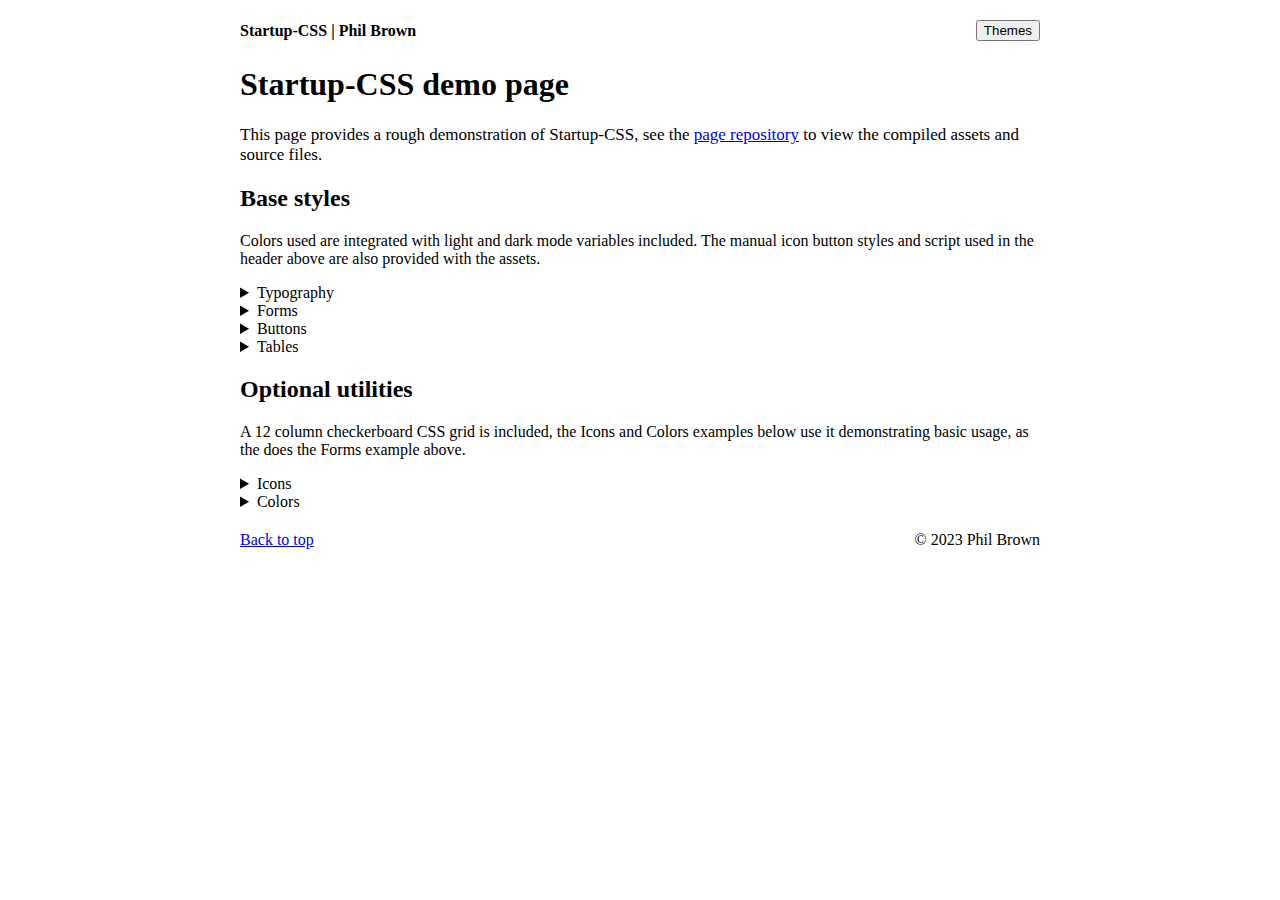
==== index.html @ bf4f9178 "Files" ====
<!doctype html>
<html lang="en-au">
<head>
<meta charset="utf-8">
<meta name="viewport" content="width=device-width, initial-scale=1">
<title>Startup-CSS | Phil Brown</title>
<meta name="description" content="Startup-CSS is a base style sheet document setup for website theme development.">
<meta name="author" content="Phil Brown">
<meta name="twitter:site" content="@philbrownweb">
<link rel="canonical" href="http://pmbrown.github.io/Startup-CSS/">
<script>const storageKey="theme-preference",onClick=()=>{theme.value="false"===theme.value?"true":"false",setPreference()},getColorPreference=()=>localStorage.getItem(storageKey)?localStorage.getItem(storageKey):window.matchMedia("(prefers-color-scheme: dark)").matches?"true":"false",setPreference=()=>{localStorage.setItem(storageKey,theme.value),reflectPreference()},reflectPreference=()=>{document.firstElementChild.setAttribute("data-dark",theme.value),document.querySelector('[aria-label="Dark mode"]')?.setAttribute("aria-pressed",theme.value)},theme={value:getColorPreference()};reflectPreference(),window.onload=()=>{reflectPreference(),document.querySelector('[aria-label="Dark mode"]').addEventListener("click",onClick)},window.matchMedia("(prefers-color-scheme: dark)").addEventListener("change",({matches:e})=>{theme.value=e?"true":"false",setPreference()});</script>
<link rel="stylesheet" href="/Startup-CSS/assets/css/startup.css">
<style>.demo,footer{font-size:var(--xs)}body{width:100%;max-width:800px;margin-inline:auto;padding-inline:1rem;padding-block-end:1rem}@media screen and (min-width:1920px){body{max-width:1024px}}footer,header{display:flex;justify-content:space-between;align-items:center;margin-block:1rem;padding-block:.25rem;border-block:1px solid var(--surf-3)}hgroup p{font-size:1.063rem}.demo{text-align:center;list-style:none;--pl:0}.demo *{padding-block:.5rem}</style>
<link rel="icon" href="/Startup-CSS/favicon.svg" type="image/svg+xml">
</head>
<body>
<header>
<strong>Startup-CSS | Phil Brown</strong>
<button aria-label="Dark mode" aria-pressed="false" title="Toggle themes"><span class="hidden">Themes</span></button>
</header>
<main id="main">
<hgroup>
<h1>Startup-CSS demo page</h1>
<p>This page provides a rough demonstration of Startup-CSS, see the <a href="https://github.com/pmbrown/Startup-CSS">page repository</a> to view the compiled assets and source files.</p>
</hgroup>
<h2>Base styles</h2>
<p>Colors used are integrated with light and dark mode variables included. The manual icon button styles and script used in the header above are also provided with the assets.</p>
<details>
<summary>Typography</summary>

<h1>h1. Heading 1</h1>
<p>The quick brown fox jumps over the lazy dog so it can leverage agile frameworks to provide a robust synopsis for high level overviews.</p>
<h2>h1. Heading 2</h2>
<p>The quick brown fox jumps over the lazy dog so it can leverage agile frameworks to provide a robust synopsis for high level overviews.</p>
<h3>h1. Heading 3</h3>
<p>The quick brown fox jumps over the lazy dog so it can leverage agile frameworks to provide a robust synopsis for high level overviews.</p>
<h4>h1. Heading 4</h4>
<p>The quick brown fox jumps over the lazy dog so it can leverage agile frameworks to provide a robust synopsis for high level overviews.</p>
<h5>h1. Heading 5</h5>
<p>The quick brown fox jumps over the lazy dog so it can leverage agile frameworks to provide a robust synopsis for high level overviews.</p>
<h6>h1. Heading 6</h6>
<p>The quick brown fox jumps over the lazy dog so it can leverage agile frameworks to provide a robust synopsis for high level overviews.</p>


<ol>
<li>First item</li>
<li>Second item</li>
<li>Third item</li>
<li>Fourth item</li>
</ol>

<ul>
<li>First item</li>
<li>Second item</li>
<li>Third item</li>
<li>Fourth item</li>
</ul>

<dl>
<dt>First term</dt>
<dd>First definition</dd>
<dt>Second term</dt>
<dd>Second definition</dd>
</dl>

<abbr title="Abbreviation">Abbr</abbr>

<p><strong>The</strong> <em>quick</em> <sup>(1)</sup> <strong><em>brown</em></strong> <sub>(2)</sub> <del>fox</del> <mark>jumps</mark> <small>over</small> <kbd>the</kbd> <kbd><kbd>lazy</kbd></kbd> <code>dog</code>.</p>

<blockquote>
<p><q cite="http://example.com">Blockquote with author and citation.</q></p>
<small>&mdash; Editor <em>Daily Blog</em></small>
</blockquote>

<details>
<summary>Details summary</summary>
<p>Details content</p>
</details>

<pre tabindex="0">
<code>Code</code>
</pre>

<figure class="figure" style="max-width: 20rem;">
  <img src="photo.jpg" alt="Stock photograph of laptop computer">
  <figcaption>Figure caption: Stock photograph.</figcaption>
</figure>

</details>
<details>
<summary>Forms</summary>
<form action="#" class="grid g-1-sm g-2 gap-2" style="--mb: .5rem;">
<fieldset class="grid g-1 gap-1">
<legend>Fieldset legend</legend>

<div>
<label for="text-input" class="vis-hidden">Text:</label>
<input type="text" name="text-input" id="text-input" placeholder="Text" aria-label="Text field">
</div>
<div>
<label for="email-input" class="vis-hidden">Email:</label>
<input type="email" name="email-input" id="email-input" placeholder="Email" aria-label="Email address">
</div>
<div>
<label for="url-input" class="vis-hidden">URL:</label>
<input type="url" name="url-input" id="url-input" placeholder="URL" aria-label="URL address">
</div>
<div>
<label for="text-area" class="vis-hidden">Text area</label>
<textarea name="text-area" id="text-area" placeholder="Text area" aria-label="Text area"></textarea>
</div>
<div>
<label for="search" class="vis-hidden">Search</label>
<input type="search" name="search" id="search" placeholder="Search">
</div>
<div>
<label for="telephone" class="vis-hidden">Telephone</label>
<input type="tel" name="telephone" id="telephone" placeholder="Telephone">
</div>
<div>
<label for="numbers" class="vis-hidden">Numbers</label>
<input type="number" name="numbers" id="numbers" placeholder="Numbers">
</div>
<div>
<label for="password" class="vis-hidden">Password</label>
<input type="password" name="password" id="password" placeholder="Password">
</div>
<div>
<label for="select-list" class="vis-hidden">Select list</label>
<select name="select-list" id="select-list">
<option value="">Select list</option>
<option value="1">Option 1</option>
<option value="2">Option 2</option>
<option value="3">Option 3</option>
<option value="4">Option 4</option>
<option value="5">Option 5</option>
</select>
</div>
<div>
<label for="option-group" class="vis-hidden">Option group</label>
<select id="option-group">
<optgroup label="Group one">
<option>Option 1</option>
<option>Option 2</option>
<option>Option 3</option>
</optgroup>
<optgroup label="Group two">
<option>Option 1</option>
<option>Option 2</option>
<option>Option 3</option>
</optgroup>
</select>
</div>
<div>
<label for="dataList1" class="vis-hidden">Datalist</label>
<input list="datalistOption" name="datalist1" id="dataList1" placeholder="Datalist search...">
<datalist id="datalistOption">
<option value="A Option">
<option value="B Option">
<option value="C Option">
</datalist>
</div>

</fieldset>

<fieldset class="grid g-1 gap-1">
<legend>Fieldset legend</legend>

<div>
<input type="radio" name="radio1" id="radio1" value="1">
<label for="radio1">Radio default</label><br>
<input type="radio" name="radio2" id="radio2" value="2" checked> 
<label for="radio2">Radio checked</label><br>
<input type="radio" name="radio3" id="radio3" value="3" disabled> 
<label for="radio3">Radio disabled</label><br>
<input type="checkbox" name="checkbox1" id="checkbox1" value="1">
<label for="checkbox1">Checkbox default</label><br>
<input type="checkbox" name="checkbox2" id="checkbox2" value="2" checked>
<label for="checkbox2">Checkbox checked</label><br>
<input type="checkbox" name="checkbox3" id="checkbox3" value="3" disabled>
<label for="checkbox3">Checkbox disabled</label>
</div>
<div>
<label for="time" class="vis-hidden">Time</label>
<input type="time" name="time" id="time">
</div>
<div>
<label for="week" class="vis-hidden">Week</label>
<input type="week" name="week" id="week">
</div>
<div>
<label for="month" class="vis-hidden">Month</label> 
<input type="month" name="month" id="month">
</div>
<div>
<label for="date" class="vis-hidden">Date</label>             
<input type="date" name="date" id="date">
</div>
<div> 
<label for="datetime-local" class="vis-hidden">Date and time local</label>   
<input type="datetime-local" name="datetime-local" id="datetime-local"> 
</div>
<div>
<label for="color" class="vis-hidden">Color select</label>
<input type="color" name="color" id="color">
</div>
<div>
<label for="range" class="vis-hidden">Range</label>
<input type="range" name="range" id="range">
</div>
</fieldset>

</form>
</details>
<details>
<summary>Buttons</summary>

<div style="margin-bottom: 1rem;">
<button>Button</button>
<a href="#" role="button">Role</a>
<a href="#" class="btn">.btn</a>
<input type="button" value="Input">
<input class="red" type="reset" value="Reset">
<input class="blue" type="submit" value="Submit">
</div>



</details>
<details>
<summary>Tables</summary>
<table>
<caption>Table 1: Plain table, no wrapper</caption>
<thead>
<tr>
<th scope="col">Section</th>
<th scope="col">Floor</th>
<th scope="col">Extension</th>
</tr>
</thead>
<tbody>
  <tr>
  <td>Management</td>
  <td>5th</td>
  <td>#555321</td>
  </tr>
  <tr>
  <td>Accounting</td>
  <td>4th</td>
  <td>#444321</td>
  </tr>
  <tr>
  <td>Marketing</td>
  <td>3rd</td>
  <td>#333321</td>
  </tr>
  <tr>
  <td>IT helpdesk</td>
  <td>2nd</td>
  <td>#222321</td>
  </tr>
  <tr>
  <td>Mailroom</td>
  <td>1st</td>
  <td>#111321</td>
  </tr>
  <tr>
  <td>Shop front</td>
  <td>Ground</td>
  <td>#000321</td>
  </tr>
</tbody>
</table>

<table class="table-hover">
<caption>Table 2: Row hover table, no wrapper</caption>
<thead>
<tr>
<th scope="col">Section</th>
<th scope="col">Floor</th>
<th scope="col">Extension</th>
</tr>
</thead>
<tbody>
  <tr>
  <td>Management</td>
  <td>5th</td>
  <td>#555321</td>
  </tr>
  <tr>
  <td>Accounting</td>
  <td>4th</td>
  <td>#444321</td>
  </tr>
  <tr>
  <td>Marketing</td>
  <td>3rd</td>
  <td>#333321</td>
  </tr>
  <tr>
  <td>IT helpdesk</td>
  <td>2nd</td>
  <td>#222321</td>
  </tr>
  <tr>
  <td>Mailroom</td>
  <td>1st</td>
  <td>#111321</td>
  </tr>
  <tr>
  <td>Shop front</td>
  <td>Ground</td>
  <td>#000321</td>
  </tr>
</tbody>
</table>

<table class="table-striped">
<caption>Table 3: Striped row table, no wrapper</caption>
<thead>
<tr>
<th scope="col">Section</th>
<th scope="col">Floor</th>
<th scope="col">Extension</th>
</tr>
</thead>
<tbody>
  <tr>
  <td>Management</td>
  <td>5th</td>
  <td>#555321</td>
  </tr>
  <tr>
  <td>Accounting</td>
  <td>4th</td>
  <td>#444321</td>
  </tr>
  <tr>
  <td>Marketing</td>
  <td>3rd</td>
  <td>#333321</td>
  </tr>
  <tr>
  <td>IT helpdesk</td>
  <td>2nd</td>
  <td>#222321</td>
  </tr>
  <tr>
  <td>Mailroom</td>
  <td>1st</td>
  <td>#111321</td>
  </tr>
  <tr>
  <td>Shop front</td>
  <td>Ground</td>
  <td>#000321</td>
  </tr>
</tbody>
</table>

<div tabindex="0" role="region" aria-labelledby="Caption1">
<table class="table-combo">
<caption id="Caption1">Table 4: Combined striped and hover table contained within accessible wrapper class for horizontal scrolling on small devices.</caption>
<thead>
<tr>
<th scope="col">Section</th>
<th scope="col">Location</th>
<th scope="col">Extension</th>
<th scope="col">Email</th>
</tr>
</thead>
<tbody>
<tr>
<td>Management</td>
<td>7th floor</td>
<td>#111321</td>
<td><a href="#">management@example.com</a></td>
</tr>
<tr>
<td>Accounting</td>
<td>6th floor</td>
<td>#222321</td>
<td><a href="#">accounting@example.com</a></td>
</tr>
<tr>
<td>HR department</td>
<td>5th floor</td>
<td>#333321</td>
<td><a href="#">humanrelations@example.com</a></td>
</tr>
<tr>
<td>Marketing and public relations</td>
<td>4th floor</td>
<td>#444321</td>
<td><a href="#">marketing@example.com</a></td>
</tr>
<tr>
<td>Web and social media</td>
<td>3rd floor</td>
<td>#444321</td>
<td><a href="#">web@example.com</a></td>
</tr>
<tr>
<td>IT helpdesk</td>
<td>2nd floor</td>
<td>#555321</td>
<td><a href="#">ithelpdesk@example.com</a></td>
</tr>
<tr>
<td>Mailroom</td>
<td>1st floor</td>
<td>#666321</td>
<td><a href="#">mailroom@example.com</a></td>
</tr>
</tbody>
</table>
</div>



</details>
<h2>Optional utilities</h2>
<p>A 12 column checkerboard CSS grid is included, the Icons and Colors examples below use it demonstrating basic usage, as the does the Forms example above.</p>
<details>
<summary>Icons</summary>
<ul class="grid g-3-sm g-6 gap-2 demo" style="--fs: 2rem;">
<li class="ico-block home">.home</li>
<li class="ico-block email">.email</li>
<li class="ico-block newtab">.newtab</li>
<li class="ico-block bars">.bars</li>
<li class="ico-block sun">.sun</li>
<li class="ico-block moon">.moon</li>
<li class="ico-block arrowup">.arrowup</li>
<li class="ico-block arrowdown">.arrowdown</li>
<li class="ico-block arrowleft">.arrowleft</li>
<li class="ico-block arrowright">.arrowright</li>
<li class="ico-block plus">.plus</li>
<li class="ico-block minus">.minus</li>
</ul>
</details>
<details>
<summary>Colors</summary>
<ul class="grid g-5 demo">
<li class="bg blue-1">.blue-1</li>
<li class="bg blue-2">.blue-2</li>
<li class="bg blue-3">.blue-3</li>
<li class="bg blue-4">.blue-4</li>
<li class="bg blue-5">.blue-5</li>

<li class="bg green-1">.green-1</li>
<li class="bg green-2">.green-2</li>
<li class="bg green-3">.green-3</li>
<li class="bg green-4">.green-4</li>
<li class="bg green-5">.green-5</li>

<li class="bg red-1">.red-1</li>
<li class="bg red-2">.red-2</li>
<li class="bg red-3">.red-3</li>
<li class="bg red-4">.red-4</li>
<li class="bg red-5">.red-5</li>

<li class="bg yellow-1">.yellow-1</li>
<li class="bg yellow-2">.yellow-2</li>
<li class="bg yellow-3">.yellow-3</li>
<li class="bg yellow-4">.yellow-4</li>
<li class="bg yellow-5">.yellow-5</li>

<li class="bg orange-1">.orange-1</li>
<li class="bg orange-2">.orange-2</li>
<li class="bg orange-3">.orange-3</li>
<li class="bg orange-4">.orange-4</li>
<li class="bg orange-5">.orange-5</li>

<li class="bg teal-1">.teal-1</li>
<li class="bg teal-2">.teal-2</li>
<li class="bg teal-3">.teal-3</li>
<li class="bg teal-4">.teal-4</li>
<li class="bg teal-5">.teal-5</li>

<li class="bg pink-1">.pink-1</li>
<li class="bg pink-2">.pink-2</li>
<li class="bg pink-3">.pink-3</li>
<li class="bg pink-4">.pink-4</li>
<li class="bg pink-5">.pink-5</li>

<li class="bg cyan-1">.cyan-1</li>
<li class="bg cyan-2">.cyan-2</li>
<li class="bg cyan-3">.cyan-3</li>
<li class="bg cyan-4">.cyan-4</li>
<li class="bg cyan-5">.cyan-5</li>
</ul>
</details>

</main>

<footer>
<a href="#">Back to top</a>
&copy; 2023 Phil Brown
</footer>
</body>
</html>
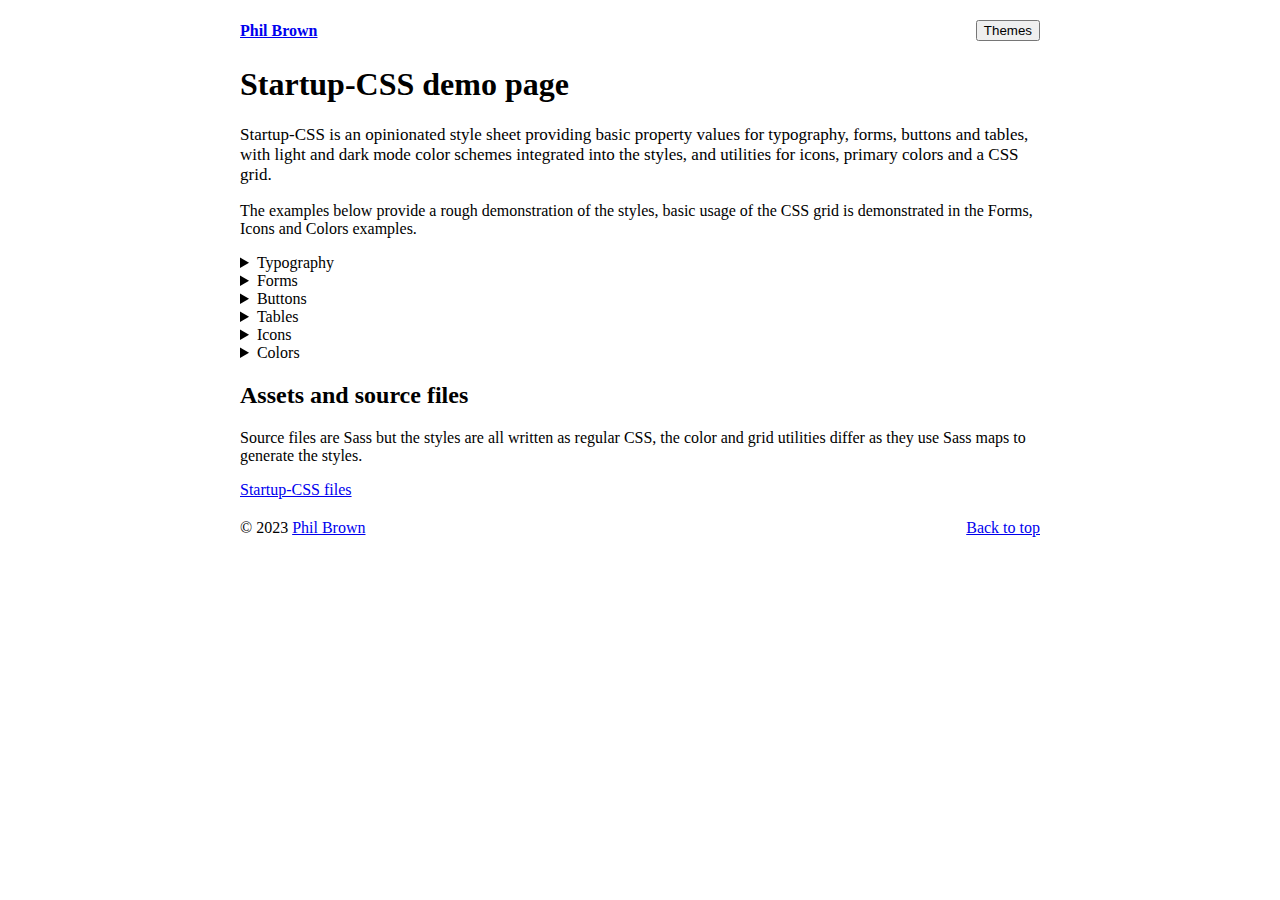
==== commit 322c58a4: "Startup" ====
--- a/index.html
+++ b/index.html
@@ -15,16 +15,15 @@
 </head>
 <body>
 <header>
-<strong>Startup-CSS | Phil Brown</strong>
+<strong><a href="https://github.com/pmbrown">Phil Brown</a></strong>
 <button aria-label="Dark mode" aria-pressed="false" title="Toggle themes"><span class="hidden">Themes</span></button>
 </header>
 <main id="main">
 <hgroup>
 <h1>Startup-CSS demo page</h1>
-<p>This page provides a rough demonstration of Startup-CSS, see the <a href="https://github.com/pmbrown/Startup-CSS">page repository</a> to view the compiled assets and source files.</p>
+<p>Startup-CSS is an opinionated style sheet providing basic property values for typography, forms, buttons and tables, with light and dark mode color schemes integrated into the styles, and utilities for icons, primary colors and a CSS grid.</p>
 </hgroup>
-<h2>Base styles</h2>
-<p>Colors used are integrated with light and dark mode variables included. The manual icon button styles and script used in the header above are also provided with the assets.</p>
+<p>The examples below provide a rough demonstration of the styles, basic usage of the CSS grid is demonstrated in the Forms, Icons and Colors examples.</p>
 <details>
 <summary>Typography</summary>
 
@@ -419,8 +418,6 @@
 
 
 </details>
-<h2>Optional utilities</h2>
-<p>A 12 column checkerboard CSS grid is included, the Icons and Colors examples below use it demonstrating basic usage, as the does the Forms example above.</p>
 <details>
 <summary>Icons</summary>
 <ul class="grid g-3-sm g-6 gap-2 demo" style="--fs: 2rem;">
@@ -490,12 +487,15 @@
 <li class="bg cyan-5">.cyan-5</li>
 </ul>
 </details>
+<h2>Assets and source files</h2>
+<p>Source files are Sass but the styles are all written as regular CSS, the color and grid utilities differ as they use Sass maps to generate the styles.</p>
+<p><a href="https://github.com/pmbrown/Startup-CSS" class="btn blue ico-a arrowright">Startup-CSS files</a></p>
 
 </main>
 
 <footer>
+<span>&copy; 2023 <a href="https://github.com/pmbrown">Phil Brown</a></span>
 <a href="#">Back to top</a>
-&copy; 2023 Phil Brown
 </footer>
 </body>
 </html>